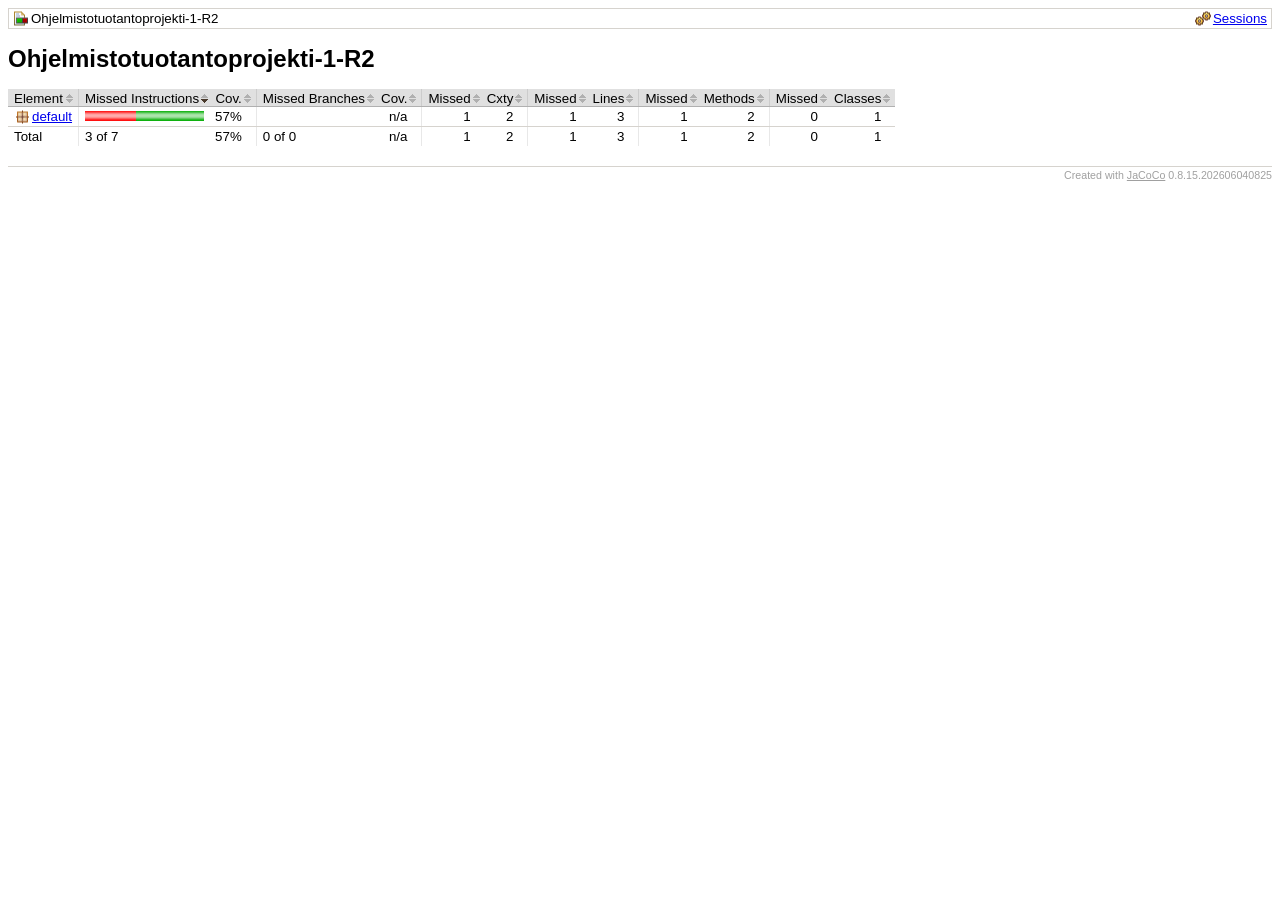
==== target/site/jacoco/index.html @ be27f8b3 "jacoco site" ====
<?xml version="1.0" encoding="UTF-8"?><!DOCTYPE html PUBLIC "-//W3C//DTD XHTML 1.0 Strict//EN" "http://www.w3.org/TR/xhtml1/DTD/xhtml1-strict.dtd"><html xmlns="http://www.w3.org/1999/xhtml" lang="en"><head><meta http-equiv="Content-Type" content="text/html;charset=UTF-8"/><link rel="stylesheet" href="jacoco-resources/report.css" type="text/css"/><link rel="shortcut icon" href="jacoco-resources/report.gif" type="image/gif"/><title>Ohjelmistotuotantoprojekti-1-R2</title><script type="text/javascript" src="jacoco-resources/sort.js"></script></head><body onload="initialSort(['breadcrumb', 'coveragetable'])"><div class="breadcrumb" id="breadcrumb"><span class="info"><a href="jacoco-sessions.html" class="el_session">Sessions</a></span><span class="el_report">Ohjelmistotuotantoprojekti-1-R2</span></div><h1>Ohjelmistotuotantoprojekti-1-R2</h1><table class="coverage" cellspacing="0" id="coveragetable"><thead><tr><td class="sortable" id="a" onclick="toggleSort(this)">Element</td><td class="down sortable bar" id="b" onclick="toggleSort(this)">Missed Instructions</td><td class="sortable ctr2" id="c" onclick="toggleSort(this)">Cov.</td><td class="sortable bar" id="d" onclick="toggleSort(this)">Missed Branches</td><td class="sortable ctr2" id="e" onclick="toggleSort(this)">Cov.</td><td class="sortable ctr1" id="f" onclick="toggleSort(this)">Missed</td><td class="sortable ctr2" id="g" onclick="toggleSort(this)">Cxty</td><td class="sortable ctr1" id="h" onclick="toggleSort(this)">Missed</td><td class="sortable ctr2" id="i" onclick="toggleSort(this)">Lines</td><td class="sortable ctr1" id="j" onclick="toggleSort(this)">Missed</td><td class="sortable ctr2" id="k" onclick="toggleSort(this)">Methods</td><td class="sortable ctr1" id="l" onclick="toggleSort(this)">Missed</td><td class="sortable ctr2" id="m" onclick="toggleSort(this)">Classes</td></tr></thead><tfoot><tr><td>Total</td><td class="bar">3 of 7</td><td class="ctr2">57%</td><td class="bar">0 of 0</td><td class="ctr2">n/a</td><td class="ctr1">1</td><td class="ctr2">2</td><td class="ctr1">1</td><td class="ctr2">3</td><td class="ctr1">1</td><td class="ctr2">2</td><td class="ctr1">0</td><td class="ctr2">1</td></tr></tfoot><tbody><tr><td id="a0"><a href="default/index.html" class="el_package">default</a></td><td class="bar" id="b0"><img src="jacoco-resources/redbar.gif" width="51" height="10" title="3" alt="3"/><img src="jacoco-resources/greenbar.gif" width="68" height="10" title="4" alt="4"/></td><td class="ctr2" id="c0">57%</td><td class="bar" id="d0"/><td class="ctr2" id="e0">n/a</td><td class="ctr1" id="f0">1</td><td class="ctr2" id="g0">2</td><td class="ctr1" id="h0">1</td><td class="ctr2" id="i0">3</td><td class="ctr1" id="j0">1</td><td class="ctr2" id="k0">2</td><td class="ctr1" id="l0">0</td><td class="ctr2" id="m0">1</td></tr></tbody></table><div class="footer"><span class="right">Created with <a href="http://www.jacoco.org/jacoco">JaCoCo</a> 0.8.15.202606040825</span></div></body></html>
---- target/site/jacoco/jacoco-resources/report.css ----
body, td {
  font-family:sans-serif;
  font-size:10pt;
}

h1 {
  font-weight:bold;
  font-size:18pt;
}

.breadcrumb {
  border:#d6d3ce 1px solid;
  padding:2px 4px 2px 4px;
}

.breadcrumb .info {
  float:right;
}

.breadcrumb .info a {
  margin-left:8px;
}

.el_report {
  padding-left:18px;
  background-image:url(report.gif);
  background-position:left center;
  background-repeat:no-repeat;
}

.el_group {
  padding-left:18px;
  background-image:url(group.gif);
  background-position:left center;
  background-repeat:no-repeat;
}

.el_bundle {
  padding-left:18px;
  background-image:url(bundle.gif);
  background-position:left center;
  background-repeat:no-repeat;
}

.el_package {
  padding-left:18px;
  background-image:url(package.gif);
  background-position:left center;
  background-repeat:no-repeat;
}

.el_class {
  padding-left:18px;
  background-image:url(class.gif);
  background-position:left center;
  background-repeat:no-repeat;
}

.el_source {
  padding-left:18px;
  background-image:url(source.gif);
  background-position:left center;
  background-repeat:no-repeat;
}

.el_method {
  padding-left:18px;
  background-image:url(method.gif);
  background-position:left center;
  background-repeat:no-repeat;
}

.el_session {
  padding-left:18px;
  background-image:url(session.gif);
  background-position:left center;
  background-repeat:no-repeat;
}

pre.source {
  border:#d6d3ce 1px solid;
  font-family:monospace;
}

pre.source ol {
  margin-bottom: 0px;
  margin-top: 0px;
}

pre.source li {
  border-left: 1px solid #D6D3CE;
  color: #A0A0A0;
  padding-left: 0px;
}

pre.source span.fc {
  background-color:#ccffcc;
}

pre.source span.nc {
  background-color:#ffaaaa;
}

pre.source span.pc {
  background-color:#ffffcc;
}

pre.source span.bfc {
  background-image: url(branchfc.gif);
  background-repeat: no-repeat;
  background-position: 2px center;
}

pre.source span.bfc:hover {
  background-color:#80ff80;
}

pre.source span.bnc {
  background-image: url(branchnc.gif);
  background-repeat: no-repeat;
  background-position: 2px center;
}

pre.source span.bnc:hover {
  background-color:#ff8080;
}

pre.source span.bpc {
  background-image: url(branchpc.gif);
  background-repeat: no-repeat;
  background-position: 2px center;
}

pre.source span.bpc:hover {
  background-color:#ffff80;
}

table.coverage {
  empty-cells:show;
  border-collapse:collapse;
}

table.coverage thead {
  background-color:#e0e0e0;
}

table.coverage thead td {
  white-space:nowrap;
  padding:2px 14px 0px 6px;
  border-bottom:#b0b0b0 1px solid;
}

table.coverage thead td.bar {
  border-left:#cccccc 1px solid;
}

table.coverage thead td.ctr1 {
  text-align:right;
  border-left:#cccccc 1px solid;
}

table.coverage thead td.ctr2 {
  text-align:right;
  padding-left:2px;
}

table.coverage thead td.sortable {
  cursor:pointer;
  background-image:url(sort.gif);
  background-position:right center;
  background-repeat:no-repeat;
}

table.coverage thead td.up {
  background-image:url(up.gif);
}

table.coverage thead td.down {
  background-image:url(down.gif);
}

table.coverage tbody td {
  white-space:nowrap;
  padding:2px 6px 2px 6px;
  border-bottom:#d6d3ce 1px solid;
}

table.coverage tbody tr:hover {
  background: #f0f0d0 !important;
}

table.coverage tbody td.bar {
  border-left:#e8e8e8 1px solid;
}

table.coverage tbody td.ctr1 {
  text-align:right;
  padding-right:14px;
  border-left:#e8e8e8 1px solid;
}

table.coverage tbody td.ctr2 {
  text-align:right;
  padding-right:14px;
  padding-left:2px;
}

table.coverage tfoot td {
  white-space:nowrap;
  padding:2px 6px 2px 6px;
}

table.coverage tfoot td.bar {
  border-left:#e8e8e8 1px solid;
}

table.coverage tfoot td.ctr1 {
  text-align:right;
  padding-right:14px;
  border-left:#e8e8e8 1px solid;
}

table.coverage tfoot td.ctr2 {
  text-align:right;
  padding-right:14px;
  padding-left:2px;
}

.footer {
  margin-top:20px;
  border-top:#d6d3ce 1px solid;
  padding-top:2px;
  font-size:8pt;
  color:#a0a0a0;
}

.footer a {
  color:#a0a0a0;
}

.right {
  float:right;
}
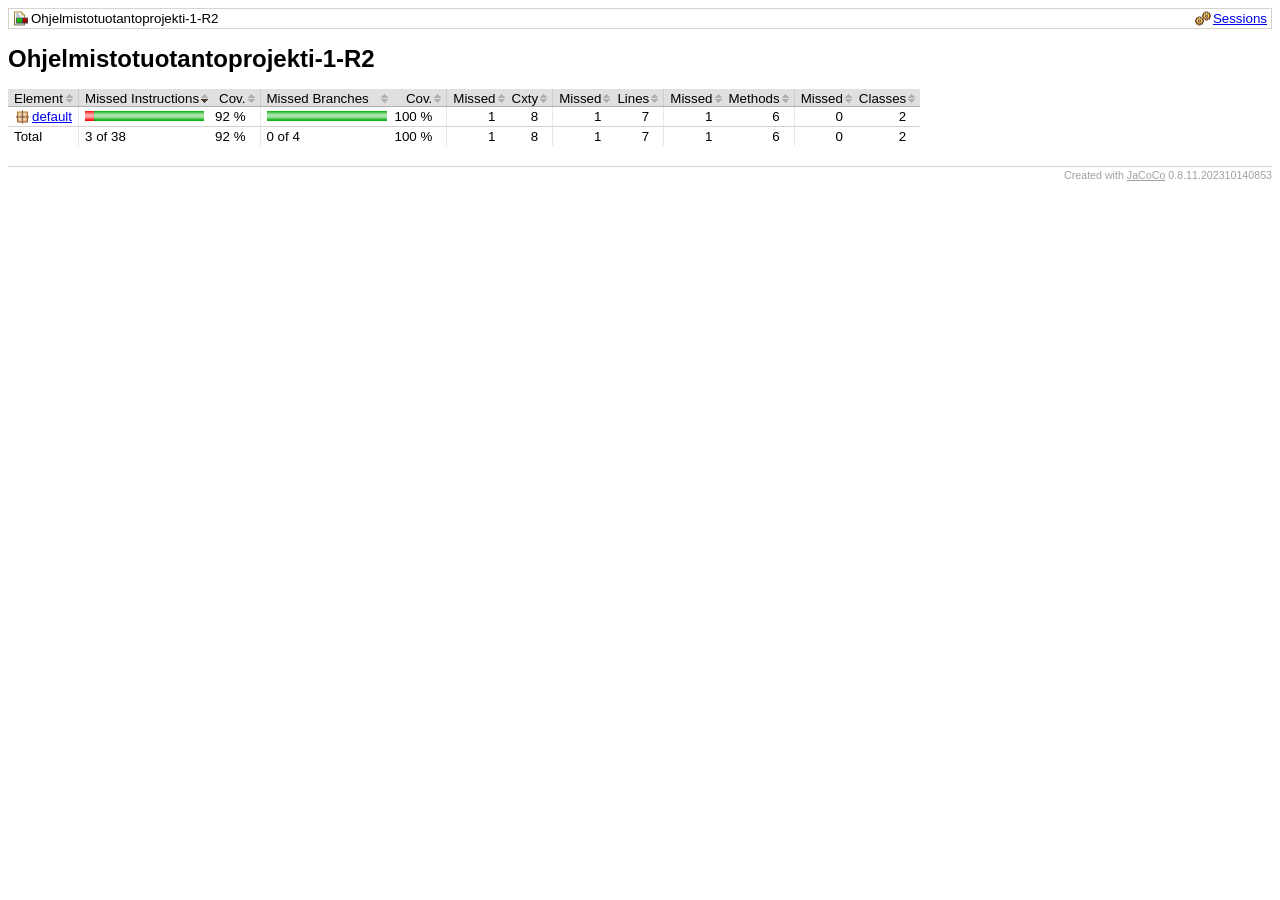
==== commit 43c6b6a2: "Add temperature converter and JaCoCo coverage report" ====
--- a/target/site/jacoco/index.html
+++ b/target/site/jacoco/index.html
@@ -1 +1 @@
-<?xml version="1.0" encoding="UTF-8"?><!DOCTYPE html PUBLIC "-//W3C//DTD XHTML 1.0 Strict//EN" "http://www.w3.org/TR/xhtml1/DTD/xhtml1-strict.dtd"><html xmlns="http://www.w3.org/1999/xhtml" lang="en"><head><meta http-equiv="Content-Type" content="text/html;charset=UTF-8"/><link rel="stylesheet" href="jacoco-resources/report.css" type="text/css"/><link rel="shortcut icon" href="jacoco-resources/report.gif" type="image/gif"/><title>Ohjelmistotuotantoprojekti-1-R2</title><script type="text/javascript" src="jacoco-resources/sort.js"></script></head><body onload="initialSort(['breadcrumb', 'coveragetable'])"><div class="breadcrumb" id="breadcrumb"><span class="info"><a href="jacoco-sessions.html" class="el_session">Sessions</a></span><span class="el_report">Ohjelmistotuotantoprojekti-1-R2</span></div><h1>Ohjelmistotuotantoprojekti-1-R2</h1><table class="coverage" cellspacing="0" id="coveragetable"><thead><tr><td class="sortable" id="a" onclick="toggleSort(this)">Element</td><td class="down sortable bar" id="b" onclick="toggleSort(this)">Missed Instructions</td><td class="sortable ctr2" id="c" onclick="toggleSort(this)">Cov.</td><td class="sortable bar" id="d" onclick="toggleSort(this)">Missed Branches</td><td class="sortable ctr2" id="e" onclick="toggleSort(this)">Cov.</td><td class="sortable ctr1" id="f" onclick="toggleSort(this)">Missed</td><td class="sortable ctr2" id="g" onclick="toggleSort(this)">Cxty</td><td class="sortable ctr1" id="h" onclick="toggleSort(this)">Missed</td><td class="sortable ctr2" id="i" onclick="toggleSort(this)">Lines</td><td class="sortable ctr1" id="j" onclick="toggleSort(this)">Missed</td><td class="sortable ctr2" id="k" onclick="toggleSort(this)">Methods</td><td class="sortable ctr1" id="l" onclick="toggleSort(this)">Missed</td><td class="sortable ctr2" id="m" onclick="toggleSort(this)">Classes</td></tr></thead><tfoot><tr><td>Total</td><td class="bar">3 of 7</td><td class="ctr2">57%</td><td class="bar">0 of 0</td><td class="ctr2">n/a</td><td class="ctr1">1</td><td class="ctr2">2</td><td class="ctr1">1</td><td class="ctr2">3</td><td class="ctr1">1</td><td class="ctr2">2</td><td class="ctr1">0</td><td class="ctr2">1</td></tr></tfoot><tbody><tr><td id="a0"><a href="default/index.html" class="el_package">default</a></td><td class="bar" id="b0"><img src="jacoco-resources/redbar.gif" width="51" height="10" title="3" alt="3"/><img src="jacoco-resources/greenbar.gif" width="68" height="10" title="4" alt="4"/></td><td class="ctr2" id="c0">57%</td><td class="bar" id="d0"/><td class="ctr2" id="e0">n/a</td><td class="ctr1" id="f0">1</td><td class="ctr2" id="g0">2</td><td class="ctr1" id="h0">1</td><td class="ctr2" id="i0">3</td><td class="ctr1" id="j0">1</td><td class="ctr2" id="k0">2</td><td class="ctr1" id="l0">0</td><td class="ctr2" id="m0">1</td></tr></tbody></table><div class="footer"><span class="right">Created with <a href="http://www.jacoco.org/jacoco">JaCoCo</a> 0.8.15.202606040825</span></div></body></html>+<?xml version="1.0" encoding="UTF-8"?><!DOCTYPE html PUBLIC "-//W3C//DTD XHTML 1.0 Strict//EN" "http://www.w3.org/TR/xhtml1/DTD/xhtml1-strict.dtd"><html xmlns="http://www.w3.org/1999/xhtml" lang="fi"><head><meta http-equiv="Content-Type" content="text/html;charset=UTF-8"/><link rel="stylesheet" href="jacoco-resources/report.css" type="text/css"/><link rel="shortcut icon" href="jacoco-resources/report.gif" type="image/gif"/><title>Ohjelmistotuotantoprojekti-1-R2</title><script type="text/javascript" src="jacoco-resources/sort.js"></script></head><body onload="initialSort(['breadcrumb', 'coveragetable'])"><div class="breadcrumb" id="breadcrumb"><span class="info"><a href="jacoco-sessions.html" class="el_session">Sessions</a></span><span class="el_report">Ohjelmistotuotantoprojekti-1-R2</span></div><h1>Ohjelmistotuotantoprojekti-1-R2</h1><table class="coverage" cellspacing="0" id="coveragetable"><thead><tr><td class="sortable" id="a" onclick="toggleSort(this)">Element</td><td class="down sortable bar" id="b" onclick="toggleSort(this)">Missed Instructions</td><td class="sortable ctr2" id="c" onclick="toggleSort(this)">Cov.</td><td class="sortable bar" id="d" onclick="toggleSort(this)">Missed Branches</td><td class="sortable ctr2" id="e" onclick="toggleSort(this)">Cov.</td><td class="sortable ctr1" id="f" onclick="toggleSort(this)">Missed</td><td class="sortable ctr2" id="g" onclick="toggleSort(this)">Cxty</td><td class="sortable ctr1" id="h" onclick="toggleSort(this)">Missed</td><td class="sortable ctr2" id="i" onclick="toggleSort(this)">Lines</td><td class="sortable ctr1" id="j" onclick="toggleSort(this)">Missed</td><td class="sortable ctr2" id="k" onclick="toggleSort(this)">Methods</td><td class="sortable ctr1" id="l" onclick="toggleSort(this)">Missed</td><td class="sortable ctr2" id="m" onclick="toggleSort(this)">Classes</td></tr></thead><tfoot><tr><td>Total</td><td class="bar">3 of 38</td><td class="ctr2">92 %</td><td class="bar">0 of 4</td><td class="ctr2">100 %</td><td class="ctr1">1</td><td class="ctr2">8</td><td class="ctr1">1</td><td class="ctr2">7</td><td class="ctr1">1</td><td class="ctr2">6</td><td class="ctr1">0</td><td class="ctr2">2</td></tr></tfoot><tbody><tr><td id="a0"><a href="default/index.html" class="el_package">default</a></td><td class="bar" id="b0"><img src="jacoco-resources/redbar.gif" width="9" height="10" title="3" alt="3"/><img src="jacoco-resources/greenbar.gif" width="110" height="10" title="35" alt="35"/></td><td class="ctr2" id="c0">92 %</td><td class="bar" id="d0"><img src="jacoco-resources/greenbar.gif" width="120" height="10" title="4" alt="4"/></td><td class="ctr2" id="e0">100 %</td><td class="ctr1" id="f0">1</td><td class="ctr2" id="g0">8</td><td class="ctr1" id="h0">1</td><td class="ctr2" id="i0">7</td><td class="ctr1" id="j0">1</td><td class="ctr2" id="k0">6</td><td class="ctr1" id="l0">0</td><td class="ctr2" id="m0">2</td></tr></tbody></table><div class="footer"><span class="right">Created with <a href="http://www.jacoco.org/jacoco">JaCoCo</a> 0.8.11.202310140853</span></div></body></html>
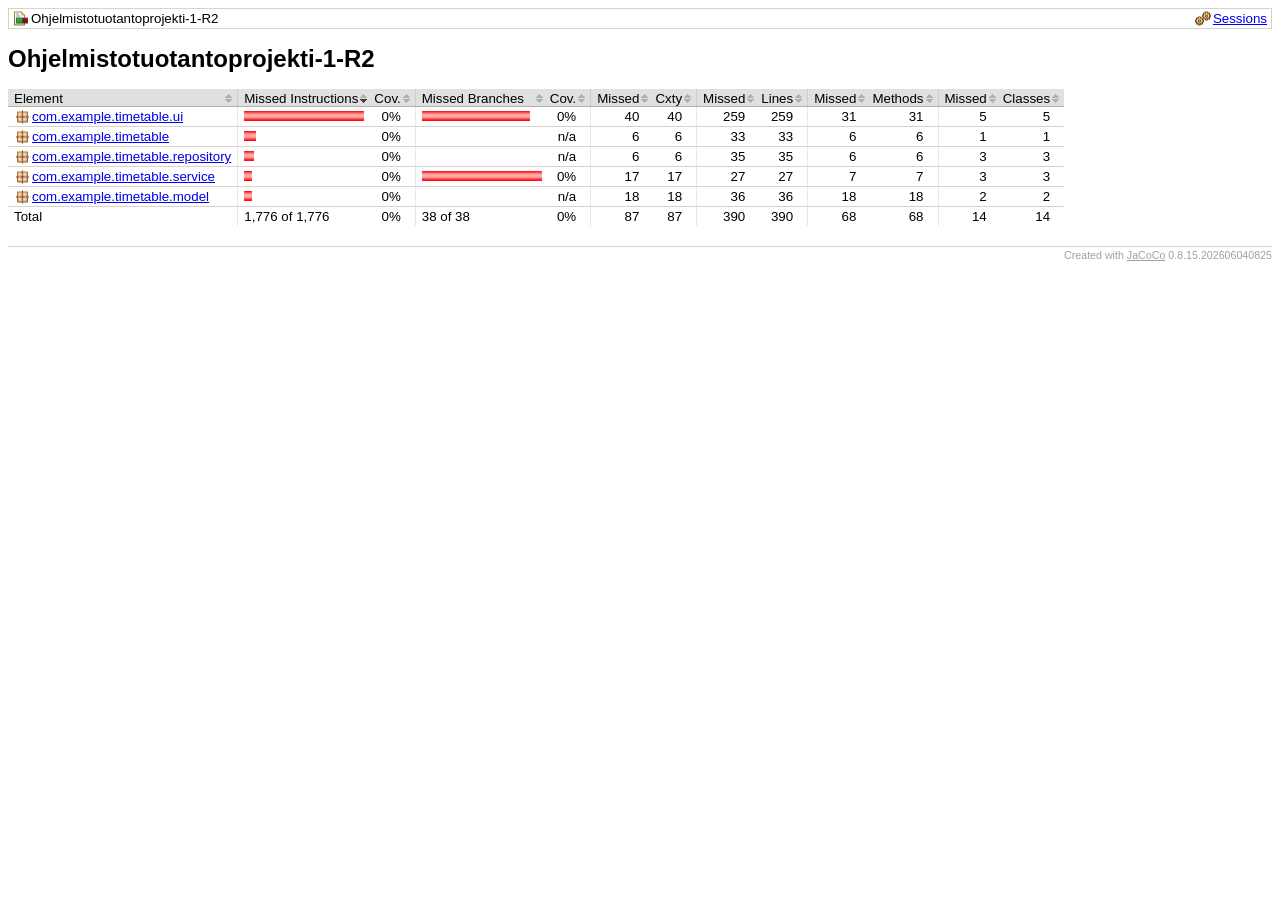
==== commit 1054eb95: "save events + register" ====
--- a/target/site/jacoco/index.html
+++ b/target/site/jacoco/index.html
@@ -1 +1 @@
-<?xml version="1.0" encoding="UTF-8"?><!DOCTYPE html PUBLIC "-//W3C//DTD XHTML 1.0 Strict//EN" "http://www.w3.org/TR/xhtml1/DTD/xhtml1-strict.dtd"><html xmlns="http://www.w3.org/1999/xhtml" lang="fi"><head><meta http-equiv="Content-Type" content="text/html;charset=UTF-8"/><link rel="stylesheet" href="jacoco-resources/report.css" type="text/css"/><link rel="shortcut icon" href="jacoco-resources/report.gif" type="image/gif"/><title>Ohjelmistotuotantoprojekti-1-R2</title><script type="text/javascript" src="jacoco-resources/sort.js"></script></head><body onload="initialSort(['breadcrumb', 'coveragetable'])"><div class="breadcrumb" id="breadcrumb"><span class="info"><a href="jacoco-sessions.html" class="el_session">Sessions</a></span><span class="el_report">Ohjelmistotuotantoprojekti-1-R2</span></div><h1>Ohjelmistotuotantoprojekti-1-R2</h1><table class="coverage" cellspacing="0" id="coveragetable"><thead><tr><td class="sortable" id="a" onclick="toggleSort(this)">Element</td><td class="down sortable bar" id="b" onclick="toggleSort(this)">Missed Instructions</td><td class="sortable ctr2" id="c" onclick="toggleSort(this)">Cov.</td><td class="sortable bar" id="d" onclick="toggleSort(this)">Missed Branches</td><td class="sortable ctr2" id="e" onclick="toggleSort(this)">Cov.</td><td class="sortable ctr1" id="f" onclick="toggleSort(this)">Missed</td><td class="sortable ctr2" id="g" onclick="toggleSort(this)">Cxty</td><td class="sortable ctr1" id="h" onclick="toggleSort(this)">Missed</td><td class="sortable ctr2" id="i" onclick="toggleSort(this)">Lines</td><td class="sortable ctr1" id="j" onclick="toggleSort(this)">Missed</td><td class="sortable ctr2" id="k" onclick="toggleSort(this)">Methods</td><td class="sortable ctr1" id="l" onclick="toggleSort(this)">Missed</td><td class="sortable ctr2" id="m" onclick="toggleSort(this)">Classes</td></tr></thead><tfoot><tr><td>Total</td><td class="bar">3 of 38</td><td class="ctr2">92 %</td><td class="bar">0 of 4</td><td class="ctr2">100 %</td><td class="ctr1">1</td><td class="ctr2">8</td><td class="ctr1">1</td><td class="ctr2">7</td><td class="ctr1">1</td><td class="ctr2">6</td><td class="ctr1">0</td><td class="ctr2">2</td></tr></tfoot><tbody><tr><td id="a0"><a href="default/index.html" class="el_package">default</a></td><td class="bar" id="b0"><img src="jacoco-resources/redbar.gif" width="9" height="10" title="3" alt="3"/><img src="jacoco-resources/greenbar.gif" width="110" height="10" title="35" alt="35"/></td><td class="ctr2" id="c0">92 %</td><td class="bar" id="d0"><img src="jacoco-resources/greenbar.gif" width="120" height="10" title="4" alt="4"/></td><td class="ctr2" id="e0">100 %</td><td class="ctr1" id="f0">1</td><td class="ctr2" id="g0">8</td><td class="ctr1" id="h0">1</td><td class="ctr2" id="i0">7</td><td class="ctr1" id="j0">1</td><td class="ctr2" id="k0">6</td><td class="ctr1" id="l0">0</td><td class="ctr2" id="m0">2</td></tr></tbody></table><div class="footer"><span class="right">Created with <a href="http://www.jacoco.org/jacoco">JaCoCo</a> 0.8.11.202310140853</span></div></body></html>+<?xml version="1.0" encoding="UTF-8"?><!DOCTYPE html PUBLIC "-//W3C//DTD XHTML 1.0 Strict//EN" "http://www.w3.org/TR/xhtml1/DTD/xhtml1-strict.dtd"><html xmlns="http://www.w3.org/1999/xhtml" lang="en"><head><meta http-equiv="Content-Type" content="text/html;charset=UTF-8"/><link rel="stylesheet" href="jacoco-resources/report.css" type="text/css"/><link rel="shortcut icon" href="jacoco-resources/report.gif" type="image/gif"/><title>Ohjelmistotuotantoprojekti-1-R2</title><script type="text/javascript" src="jacoco-resources/sort.js"></script></head><body onload="initialSort(['breadcrumb', 'coveragetable'])"><div class="breadcrumb" id="breadcrumb"><span class="info"><a href="jacoco-sessions.html" class="el_session">Sessions</a></span><span class="el_report">Ohjelmistotuotantoprojekti-1-R2</span></div><h1>Ohjelmistotuotantoprojekti-1-R2</h1><table class="coverage" cellspacing="0" id="coveragetable"><thead><tr><td class="sortable" id="a" onclick="toggleSort(this)">Element</td><td class="down sortable bar" id="b" onclick="toggleSort(this)">Missed Instructions</td><td class="sortable ctr2" id="c" onclick="toggleSort(this)">Cov.</td><td class="sortable bar" id="d" onclick="toggleSort(this)">Missed Branches</td><td class="sortable ctr2" id="e" onclick="toggleSort(this)">Cov.</td><td class="sortable ctr1" id="f" onclick="toggleSort(this)">Missed</td><td class="sortable ctr2" id="g" onclick="toggleSort(this)">Cxty</td><td class="sortable ctr1" id="h" onclick="toggleSort(this)">Missed</td><td class="sortable ctr2" id="i" onclick="toggleSort(this)">Lines</td><td class="sortable ctr1" id="j" onclick="toggleSort(this)">Missed</td><td class="sortable ctr2" id="k" onclick="toggleSort(this)">Methods</td><td class="sortable ctr1" id="l" onclick="toggleSort(this)">Missed</td><td class="sortable ctr2" id="m" onclick="toggleSort(this)">Classes</td></tr></thead><tfoot><tr><td>Total</td><td class="bar">1,776 of 1,776</td><td class="ctr2">0%</td><td class="bar">38 of 38</td><td class="ctr2">0%</td><td class="ctr1">87</td><td class="ctr2">87</td><td class="ctr1">390</td><td class="ctr2">390</td><td class="ctr1">68</td><td class="ctr2">68</td><td class="ctr1">14</td><td class="ctr2">14</td></tr></tfoot><tbody><tr><td id="a4"><a href="com.example.timetable.ui/index.html" class="el_package">com.example.timetable.ui</a></td><td class="bar" id="b0"><img src="jacoco-resources/redbar.gif" width="120" height="10" title="1,337" alt="1,337"/></td><td class="ctr2" id="c0">0%</td><td class="bar" id="d1"><img src="jacoco-resources/redbar.gif" width="108" height="10" title="18" alt="18"/></td><td class="ctr2" id="e0">0%</td><td class="ctr1" id="f0">40</td><td class="ctr2" id="g0">40</td><td class="ctr1" id="h0">259</td><td class="ctr2" id="i0">259</td><td class="ctr1" id="j0">31</td><td class="ctr2" id="k0">31</td><td class="ctr1" id="l0">5</td><td class="ctr2" id="m0">5</td></tr><tr><td id="a0"><a href="com.example.timetable/index.html" class="el_package">com.example.timetable</a></td><td class="bar" id="b1"><img src="jacoco-resources/redbar.gif" width="12" height="10" title="137" alt="137"/></td><td class="ctr2" id="c1">0%</td><td class="bar" id="d2"/><td class="ctr2" id="e2">n/a</td><td class="ctr1" id="f3">6</td><td class="ctr2" id="g3">6</td><td class="ctr1" id="h3">33</td><td class="ctr2" id="i3">33</td><td class="ctr1" id="j3">6</td><td class="ctr2" id="k3">6</td><td class="ctr1" id="l4">1</td><td class="ctr2" id="m4">1</td></tr><tr><td id="a2"><a href="com.example.timetable.repository/index.html" class="el_package">com.example.timetable.repository</a></td><td class="bar" id="b2"><img src="jacoco-resources/redbar.gif" width="10" height="10" title="118" alt="118"/></td><td class="ctr2" id="c2">0%</td><td class="bar" id="d3"/><td class="ctr2" id="e3">n/a</td><td class="ctr1" id="f4">6</td><td class="ctr2" id="g4">6</td><td class="ctr1" id="h2">35</td><td class="ctr2" id="i2">35</td><td class="ctr1" id="j4">6</td><td class="ctr2" id="k4">6</td><td class="ctr1" id="l1">3</td><td class="ctr2" id="m1">3</td></tr><tr><td id="a3"><a href="com.example.timetable.service/index.html" class="el_package">com.example.timetable.service</a></td><td class="bar" id="b3"><img src="jacoco-resources/redbar.gif" width="8" height="10" title="94" alt="94"/></td><td class="ctr2" id="c3">0%</td><td class="bar" id="d0"><img src="jacoco-resources/redbar.gif" width="120" height="10" title="20" alt="20"/></td><td class="ctr2" id="e1">0%</td><td class="ctr1" id="f2">17</td><td class="ctr2" id="g2">17</td><td class="ctr1" id="h4">27</td><td class="ctr2" id="i4">27</td><td class="ctr1" id="j2">7</td><td class="ctr2" id="k2">7</td><td class="ctr1" id="l2">3</td><td class="ctr2" id="m2">3</td></tr><tr><td id="a1"><a href="com.example.timetable.model/index.html" class="el_package">com.example.timetable.model</a></td><td class="bar" id="b4"><img src="jacoco-resources/redbar.gif" width="8" height="10" title="90" alt="90"/></td><td class="ctr2" id="c4">0%</td><td class="bar" id="d4"/><td class="ctr2" id="e4">n/a</td><td class="ctr1" id="f1">18</td><td class="ctr2" id="g1">18</td><td class="ctr1" id="h1">36</td><td class="ctr2" id="i1">36</td><td class="ctr1" id="j1">18</td><td class="ctr2" id="k1">18</td><td class="ctr1" id="l3">2</td><td class="ctr2" id="m3">2</td></tr></tbody></table><div class="footer"><span class="right">Created with <a href="http://www.jacoco.org/jacoco">JaCoCo</a> 0.8.15.202606040825</span></div></body></html>
